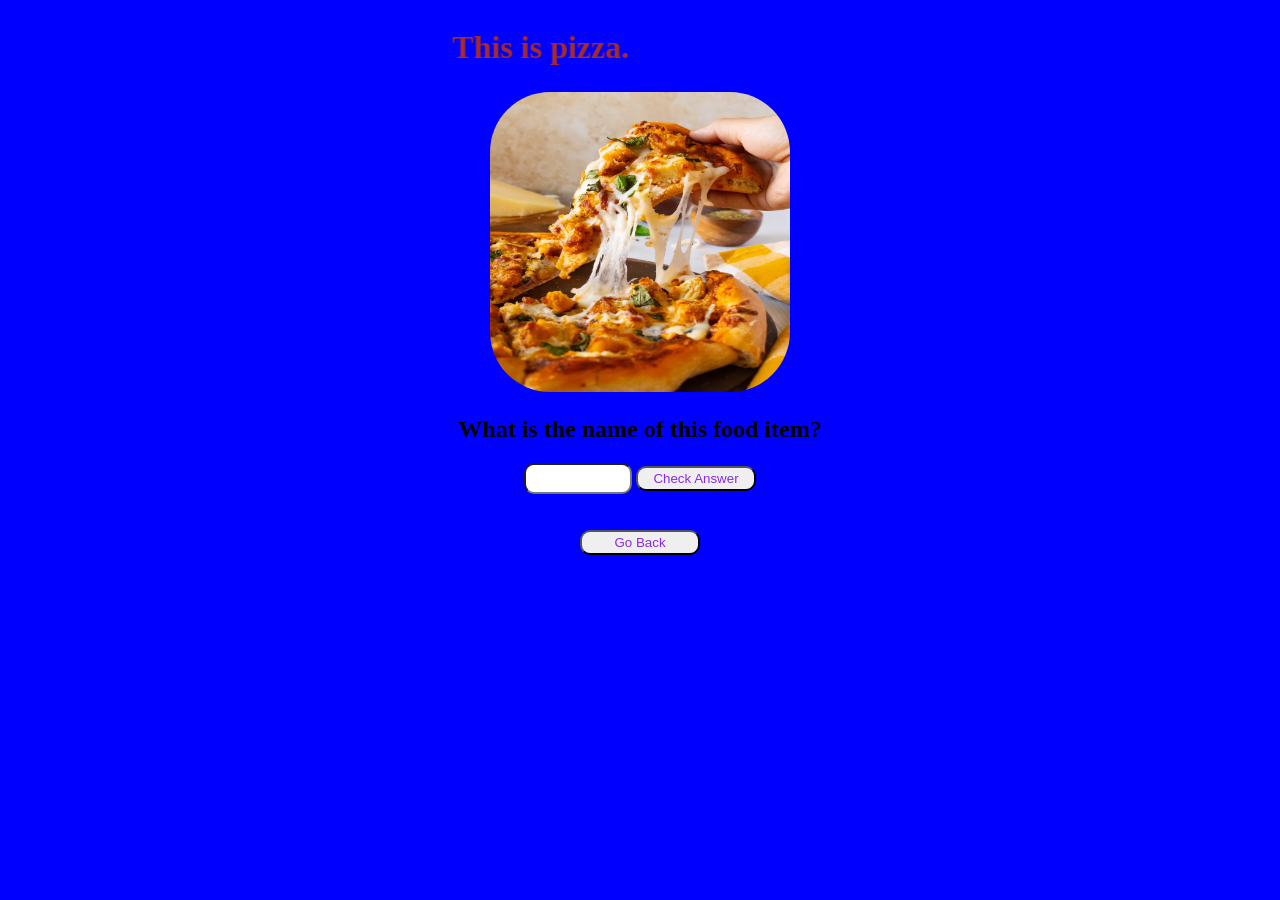
==== index2.html @ 25d9ab5b "Add files via upload" ====
<!DOCTYPE html>
<html lang="en">
<head>
    <meta charset="UTF-8">
    <meta name="viewport" content="width=device-width, initial-scale=1.0">
    <title>Toppings</title>
    <link rel="stylesheet" href="styles.css">
</head>
<body>
    <marquee direction="right" ><h1>This is pizza.</h1> </marquee>

    <img src="pizza.png" alt="topping">

    <h2>What is the name of this food item?</h2>
    <form>
    <input type="text" id="food">
    <button onclick="func()">Check Answer</button>
    </form>

    <br><br>
    <a href="index.html"><button>Go Back</button></a>

    <script>
    function func(){

        let a = document.getElementById("food").value;
        let b = "pizza";

            if (a===b){
                alert("yay it is correct!");
            } else {
                alert("you are wrong! (Ans Hint: check top line.)");
            }
        }
    </script>
</body>
</html>
---- styles.css ----
body {
    background: blue;
    text-align: center;
}

h1 {
    text-align: center;
    color: brown;
}

img {
    text-align: center;
    height: 300px;
    width: 300px;
    border-radius: 20%;
}

input {
    height: 25px;
    width: 100px;
    border-radius: 10px;
}

button {
    height: 25px;
    width: 120px;
    color: blueviolet;
    border-radius: 10px;
}
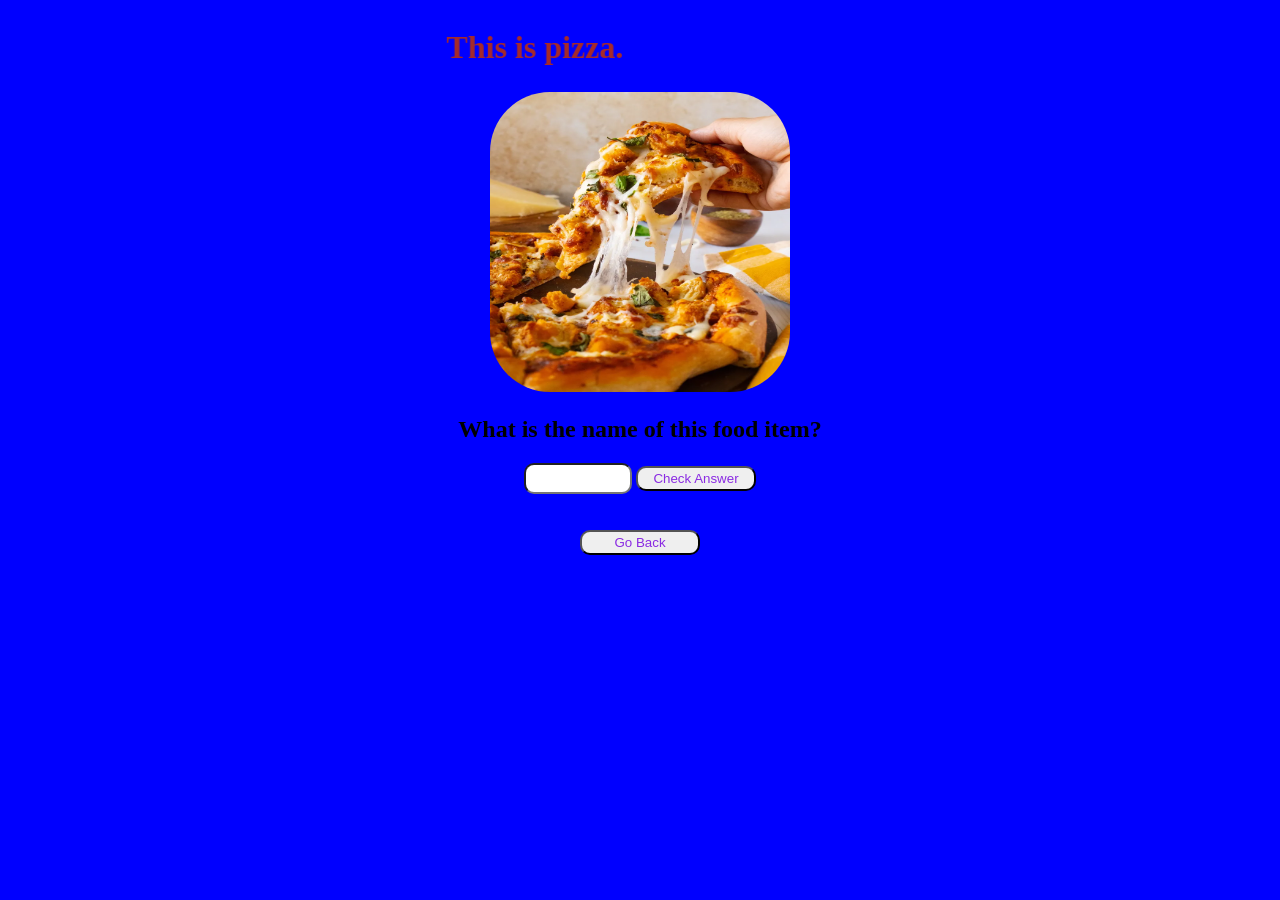
==== commit a98ccdef: "Update index2.html" ====
--- a/index2.html
+++ b/index2.html
@@ -23,7 +23,7 @@
     <script>
     function func(){
 
-        let a = document.getElementById("food").value;
+        let a = document.getElementById("food").value.lowercase;
         let b = "pizza";
 
             if (a===b){
@@ -34,4 +34,4 @@
         }
     </script>
 </body>
-</html>+</html>
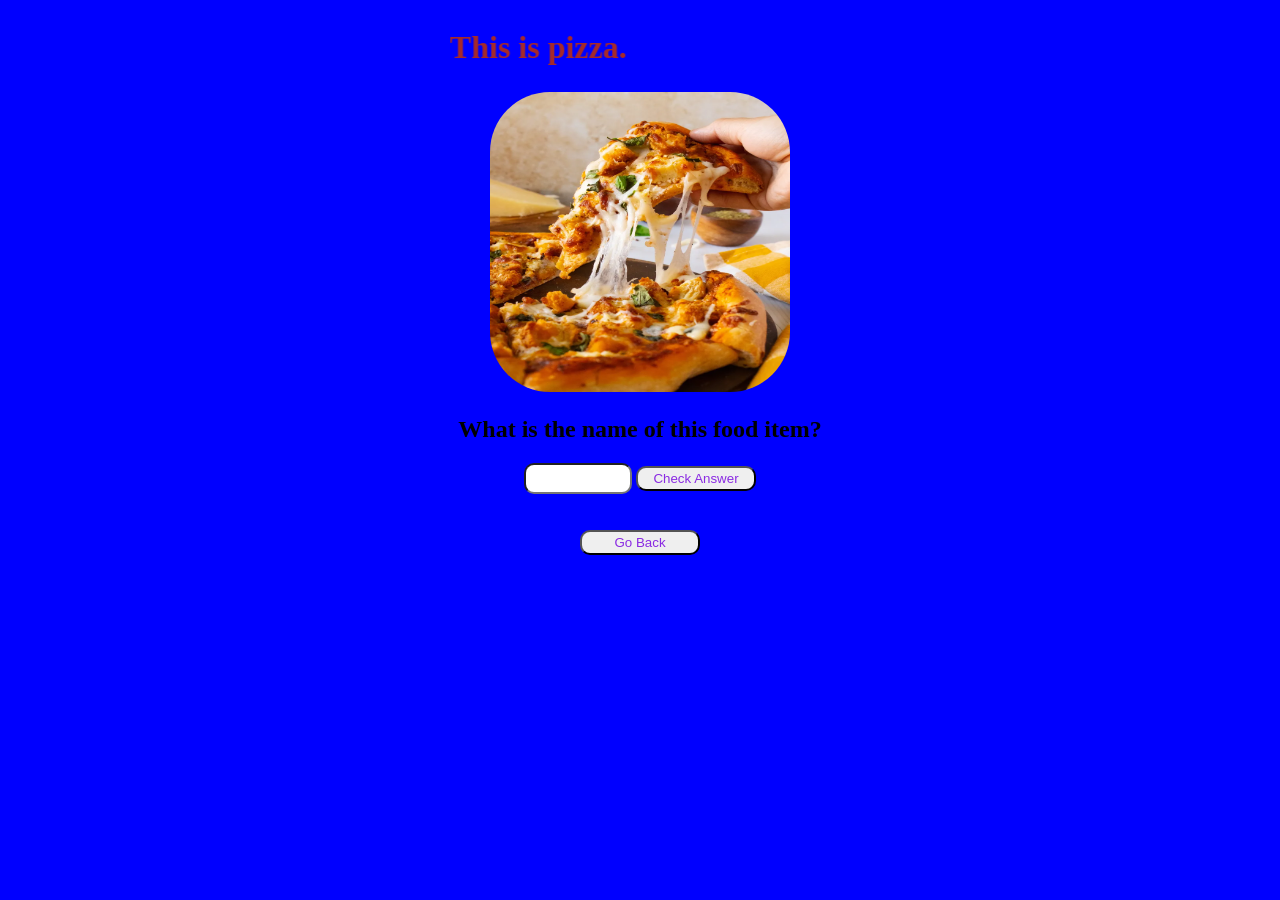
==== commit 6ab8c4be: "Add files via upload" ====
--- a/index2.html
+++ b/index2.html
@@ -23,7 +23,7 @@
     <script>
     function func(){
 
-        let a = document.getElementById("food").value.lowercase;
+        let a = document.getElementById("food").value.toLowerCase();
         let b = "pizza";
 
             if (a===b){
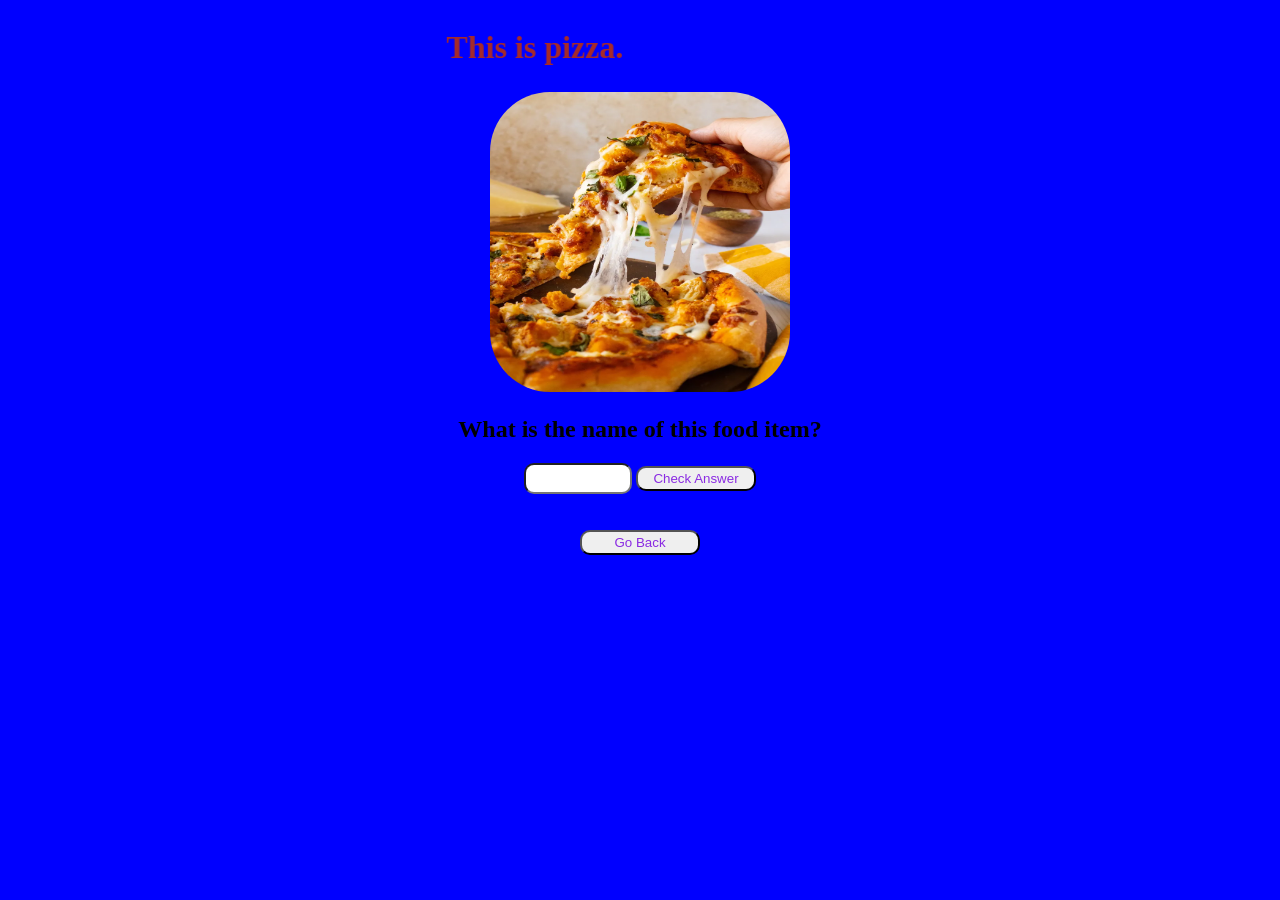
==== commit c8854c35: "Update index2.html" ====
--- a/index2.html
+++ b/index2.html
@@ -23,7 +23,7 @@
     <script>
     function func(){
 
-        let a = document.getElementById("food").value.toLowerCase();
+        let a = document.getElementById("food").value.toLowerCase().trim();
         let b = "pizza";
 
             if (a===b){
